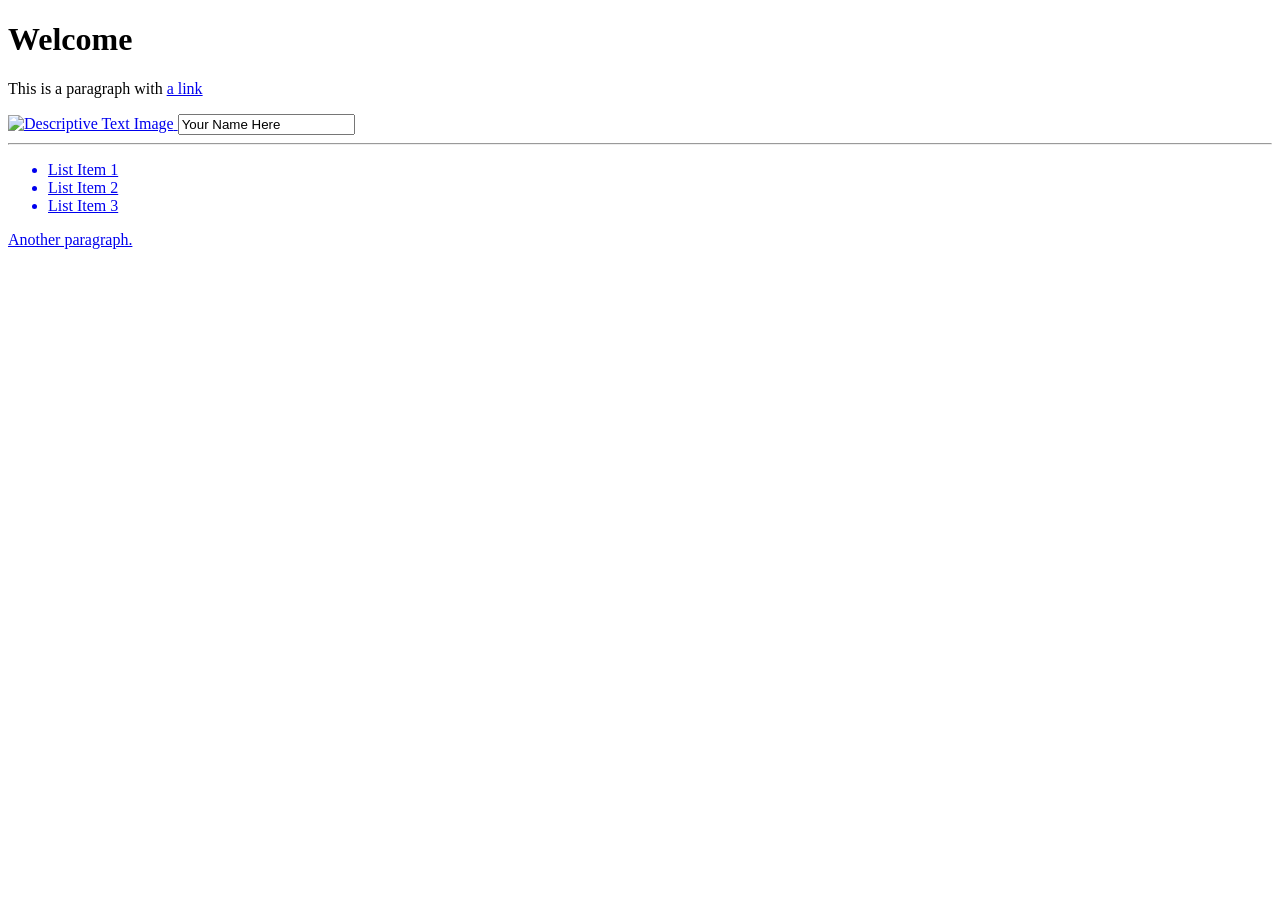
==== test_index.html @ e4944157 "Add files via upload" ====
<!DOCTYPE html>
<html lang="en">
<head>
    <meta charset="UTF-8">
    <title>Test Document</title>
    <link href="styles.css" rel="stylesheet" />
</head>
<body>
    <div class="container">
        <h1>Welcome</h1>
        <p>This is a paragraph with <a href="https://example.com">a link</p>
        <img src="image.png" alt="Descriptive Text Image"/>
        <input type="text" name="name" value="Your Name Here">
        <!-- Comment without any issue -->
        <br>
        <hr/>
        <ul>
            <li>List Item 1
            <li>List Item 2</li>
            <li>List Item 3</li>
        </ul>
    </div>
    <div>
        <p>Another paragraph.</p
    </div>
</body>
</html>
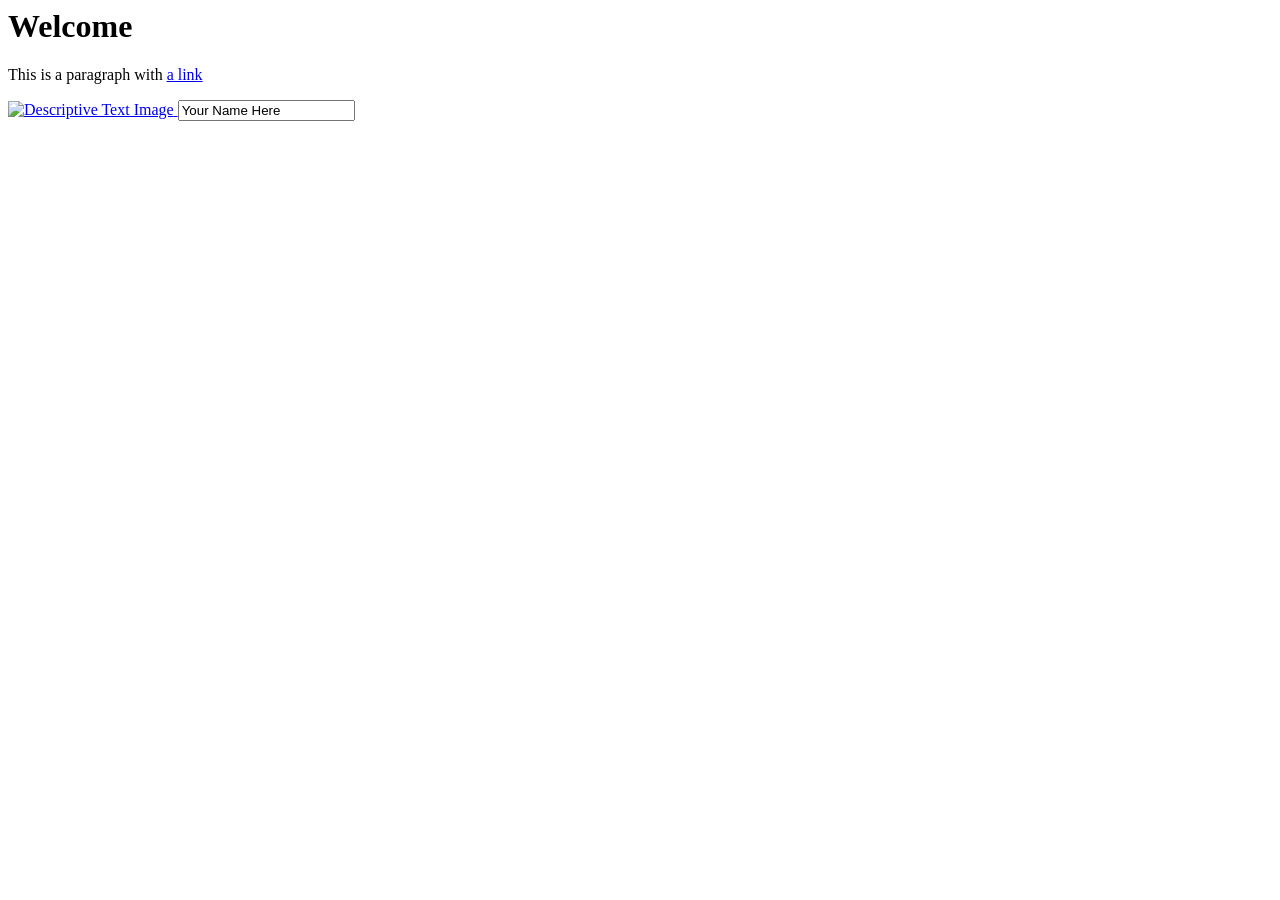
==== commit 6ba44fda: "Add files via upload" ====
--- a/test_index.html
+++ b/test_index.html
@@ -1,18 +1,18 @@
-<!DOCTYPE html>
 <html lang="en">
 <head>
     <meta charset="UTF-8">
     <title>Test Document</title>
     <link href="styles.css" rel="stylesheet" />
 </head>
-<body>
+
     <div class="container">
         <h1>Welcome</h1>
-        <p>This is a paragraph with <a href="https://example.com">a link</p>
+        <p src="qr">This is a paragraph with <a href="https://example.com">a link</p>
         <img src="image.png" alt="Descriptive Text Image"/>
         <input type="text" name="name" value="Your Name Here">
-        <!-- Comment without any issue -->
+        <!-- Comment  ->
         <br>
+        <r></r>
         <hr/>
         <ul>
             <li>List Item 1
